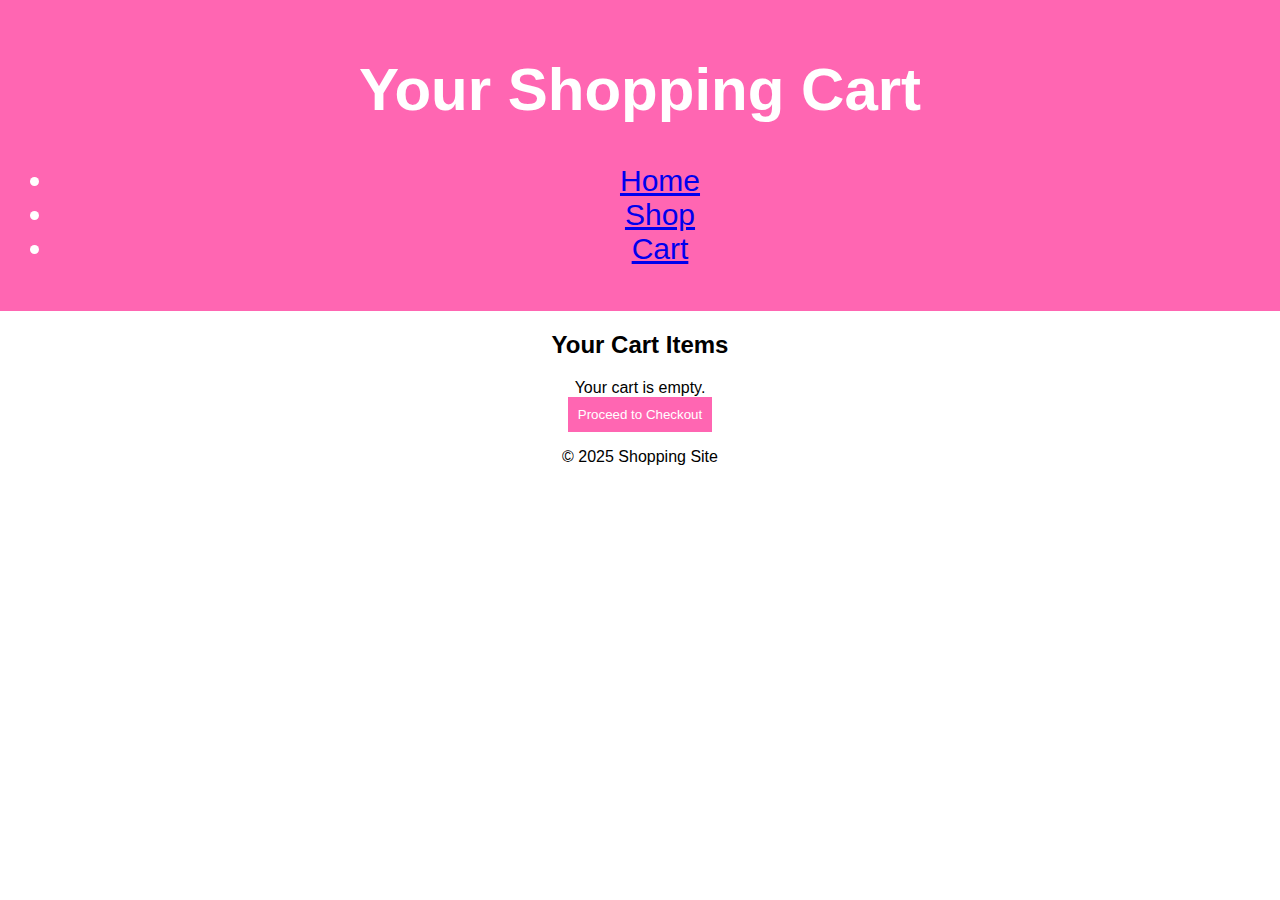
==== cart.html @ 4700900a "แก้โค้ดบางอย่าง" ====
<!-- cart.html -->
<!DOCTYPE html>
<html lang="en">
<head>
    <meta charset="UTF-8">
    <meta name="viewport" content="width=device-width, initial-scale=1.0">
    <title>Your Cart</title>
    <link rel="stylesheet" href="style.css">
</head>
<body>
    <header>
        <h1>Your Shopping Cart</h1>
        <nav>
            <ul>
                <li><a href="index.html">Home</a></li>
                <li><a href="shop.html">Shop</a></li>
                <li><a href="cart.html">Cart</a></li>
            </ul>
        </nav>
    </header>

    <main>
        <h2>Your Cart Items</h2>
        <div id="cart-items"></div>
        <a href="checkout.html"><button>Proceed to Checkout</button></a>
    </main>

    <footer>
        <p>&copy; 2025 Shopping Site</p>
    </footer>

    <script>
        // Retrieve cart items from localStorage and display them
        const cartItemsDiv = document.getElementById('cart-items');
        const cart = JSON.parse(localStorage.getItem('cart')) || [];

        if (cart.length > 0) {
            cart.forEach(item => {
                const itemElement = document.createElement('div');
                itemElement.textContent = `Product: ${item.name}, Price: $${item.price}`;
                cartItemsDiv.appendChild(itemElement);
            });
        } else {
            cartItemsDiv.textContent = 'Your cart is empty.';
        }
    </script>
</body>
</html>
---- style.css ----
body {
    font-family: Arial, sans-serif;
    margin: 0;
    padding: 0;
    text-align: center;
}

header {
    background: #ff66b2;
    color: white;
    padding: 15px;
    font-size: 30px;
}

.cart {
    position: absolute;
    top: 10px;
    right: 50px;
    font-size: 100px;
}

.products {
    display: flex;
    justify-content: center;
    align-items: center;
    flex-direction: column;
    min-height: 100vh;
}

.product {
    padding: 100px;
    border-radius: 10px;
    max-width: 1500px;
}

.product img {
    width: 100%;
    border-radius: 10px;
}

button {
    background: #ff66b2;
    color: white;
    border: none;
    padding: 10px;
    cursor: pointer;
}

button:hover {
    background: #ff3385;
}

h2 {
    font-size: 24px; 
    font-weight: bold; 
}

.product h2 {
    font-size: 45px; 
    font-family: 'Arial', sans-serif; 
    font-weight: bold; 
}
.product-item p {
    font-size: 28px;
    font-weight: bold; 
    color: #333; 
    font-family: 'Arial', sans-serif;

}

.add-to-cart {
    font-size: 28px; 
    font-weight: bold; 
}
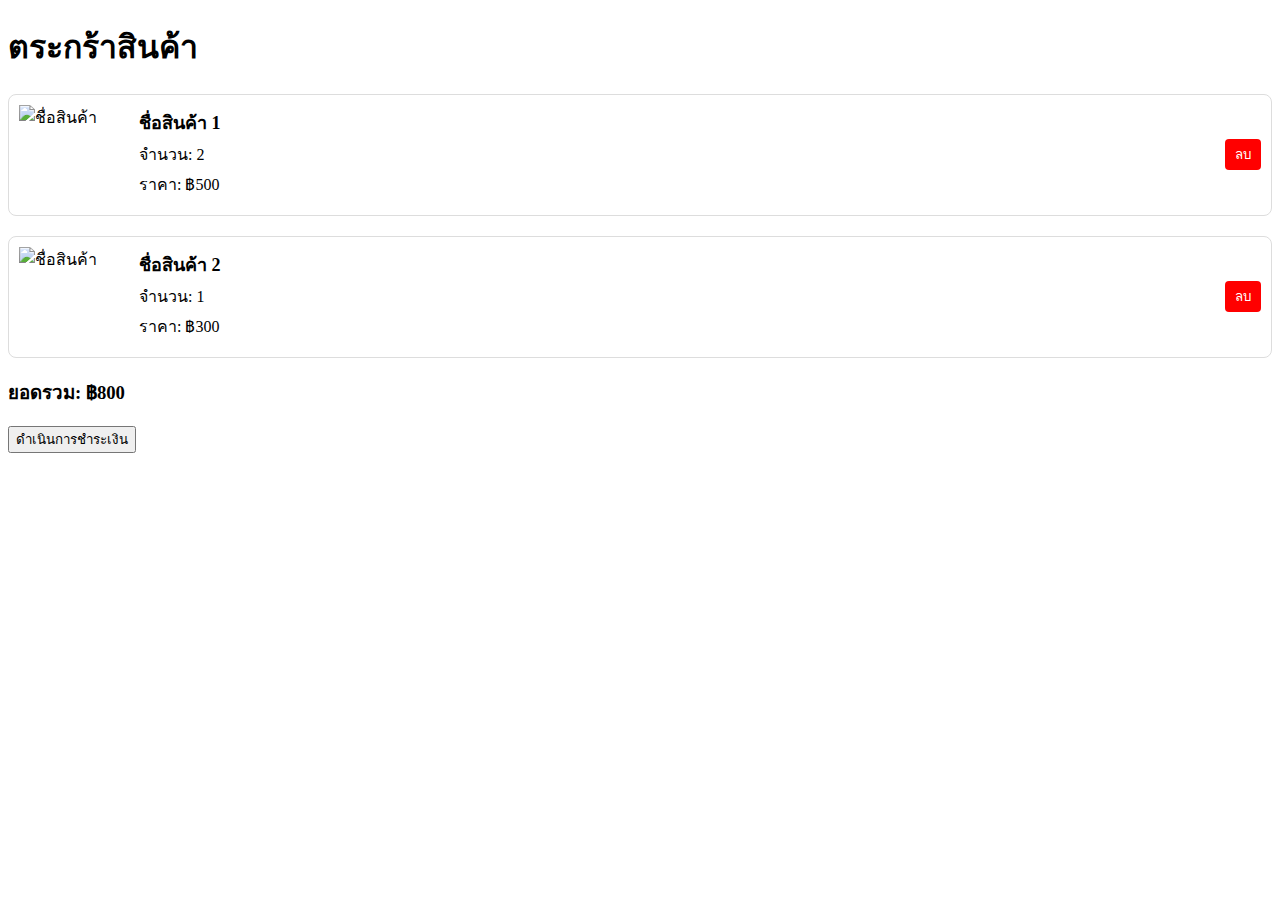
==== commit dd00ea6e: "Update cart.html" ====
--- a/cart.html
+++ b/cart.html
@@ -1,49 +1,71 @@
-<!-- cart.html -->
 <!DOCTYPE html>
-<html lang="en">
+<html lang="th">
 <head>
     <meta charset="UTF-8">
     <meta name="viewport" content="width=device-width, initial-scale=1.0">
-    <title>Your Cart</title>
-    <link rel="stylesheet" href="style.css">
+    <title>หน้าตระกร้าสินค้า</title>
+    <style>
+        .cart-item {
+            display: flex;
+            align-items: center;
+            margin-bottom: 20px;
+            border: 1px solid #ddd;
+            padding: 10px;
+            border-radius: 8px;
+        }
+        .cart-item img {
+            width: 100px;
+            height: 100px;
+            margin-right: 20px;
+        }
+        .item-details {
+            flex-grow: 1;
+        }
+        .item-details h3 {
+            margin: 0;
+            font-size: 18px;
+        }
+        .item-details p {
+            margin: 5px 0;
+        }
+        .remove-btn {
+            background-color: red;
+            color: white;
+            border: none;
+            padding: 5px 10px;
+            cursor: pointer;
+            border-radius: 4px;
+        }
+    </style>
 </head>
 <body>
-    <header>
-        <h1>Your Shopping Cart</h1>
-        <nav>
-            <ul>
-                <li><a href="index.html">Home</a></li>
-                <li><a href="shop.html">Shop</a></li>
-                <li><a href="cart.html">Cart</a></li>
-            </ul>
-        </nav>
-    </header>
+    <h1>ตระกร้าสินค้า</h1>
 
-    <main>
-        <h2>Your Cart Items</h2>
-        <div id="cart-items"></div>
-        <a href="checkout.html"><button>Proceed to Checkout</button></a>
-    </main>
+    <!-- ตัวอย่างสินค้าในตระกร้า -->
+    <div class="cart-item">
+        <img src="path-to-product-image.jpg" alt="ชื่อสินค้า">
+        <div class="item-details">
+            <h3>ชื่อสินค้า 1</h3>
+            <p>จำนวน: 2</p>
+            <p>ราคา: ฿500</p>
+        </div>
+        <button class="remove-btn">ลบ</button>
+    </div>
 
-    <footer>
-        <p>&copy; 2025 Shopping Site</p>
-    </footer>
+    <div class="cart-item">
+        <img src="path-to-another-product-image.jpg" alt="ชื่อสินค้า">
+        <div class="item-details">
+            <h3>ชื่อสินค้า 2</h3>
+            <p>จำนวน: 1</p>
+            <p>ราคา: ฿300</p>
+        </div>
+        <button class="remove-btn">ลบ</button>
+    </div>
 
-    <script>
-        // Retrieve cart items from localStorage and display them
-        const cartItemsDiv = document.getElementById('cart-items');
-        const cart = JSON.parse(localStorage.getItem('cart')) || [];
-
-        if (cart.length > 0) {
-            cart.forEach(item => {
-                const itemElement = document.createElement('div');
-                itemElement.textContent = `Product: ${item.name}, Price: $${item.price}`;
-                cartItemsDiv.appendChild(itemElement);
-            });
-        } else {
-            cartItemsDiv.textContent = 'Your cart is empty.';
-        }
-    </script>
+    <!-- ตระกร้ารวมทั้งหมด -->
+    <div>
+        <h3>ยอดรวม: ฿800</h3>
+        <button>ดำเนินการชำระเงิน</button>
+    </div>
 </body>
 </html>
-
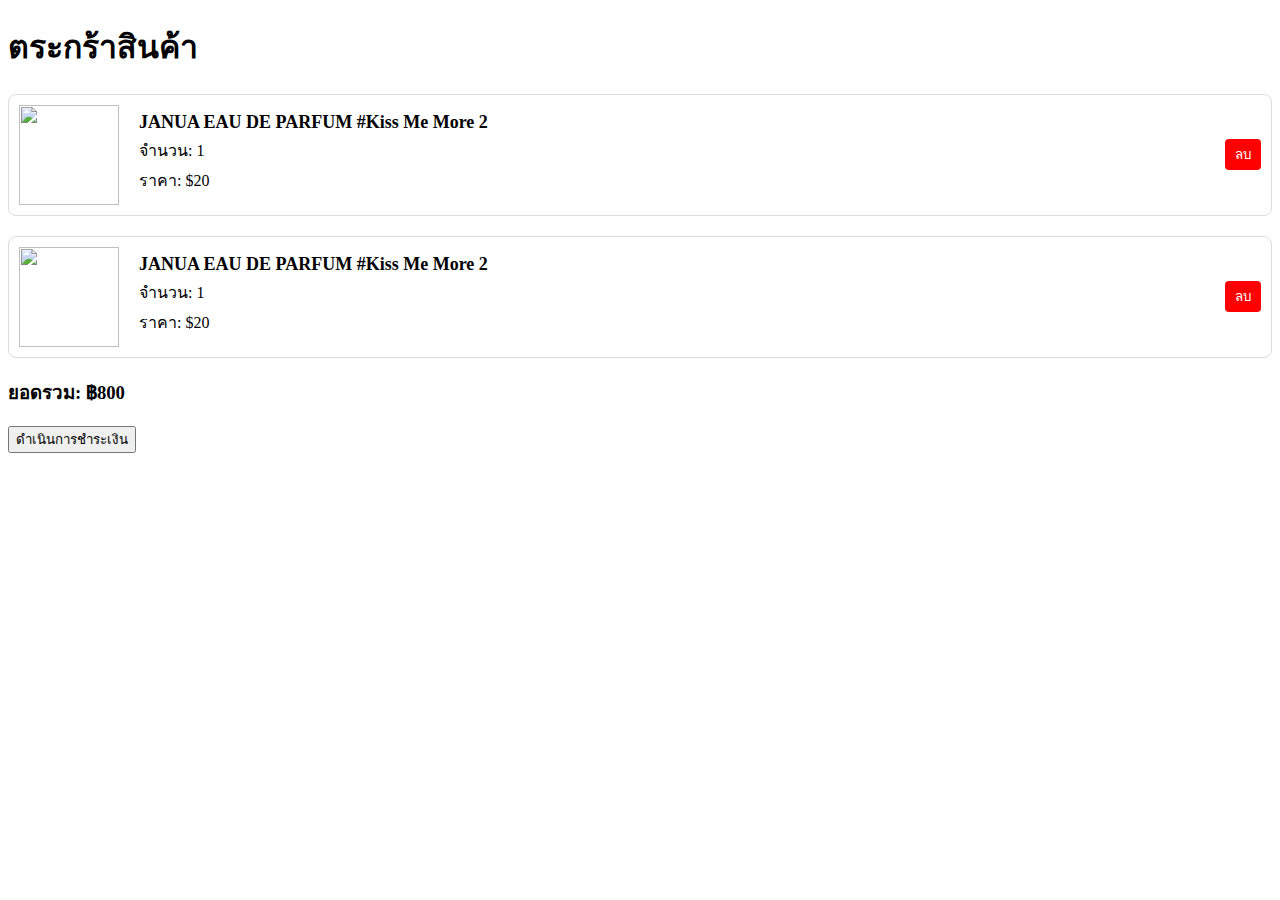
==== commit 8a0e0395: "Update cart.html" ====
--- a/cart.html
+++ b/cart.html
@@ -43,21 +43,21 @@
 
     <!-- ตัวอย่างสินค้าในตระกร้า -->
     <div class="cart-item">
-        <img src="path-to-product-image.jpg" alt="ชื่อสินค้า">
+        <img src="https://s2.konvy.com/static/team/2024/1104/2024110414543944459.jpg"width="300" height="300">
         <div class="item-details">
-            <h3>ชื่อสินค้า 1</h3>
-            <p>จำนวน: 2</p>
-            <p>ราคา: ฿500</p>
+            <h3>JANUA EAU DE PARFUM #Kiss Me More 2</h3>
+            <p>จำนวน: 1</p>
+            <p>ราคา: $20</p>
         </div>
         <button class="remove-btn">ลบ</button>
     </div>
 
     <div class="cart-item">
-        <img src="path-to-another-product-image.jpg" alt="ชื่อสินค้า">
+        <img src="https://s2.konvy.com/static/team/2024/1104/2024110414543944459.jpg"width="300" height="300">
         <div class="item-details">
-            <h3>ชื่อสินค้า 2</h3>
+            <h3>JANUA EAU DE PARFUM #Kiss Me More 2</h3>
             <p>จำนวน: 1</p>
-            <p>ราคา: ฿300</p>
+            <p>ราคา: $20</p>
         </div>
         <button class="remove-btn">ลบ</button>
     </div>
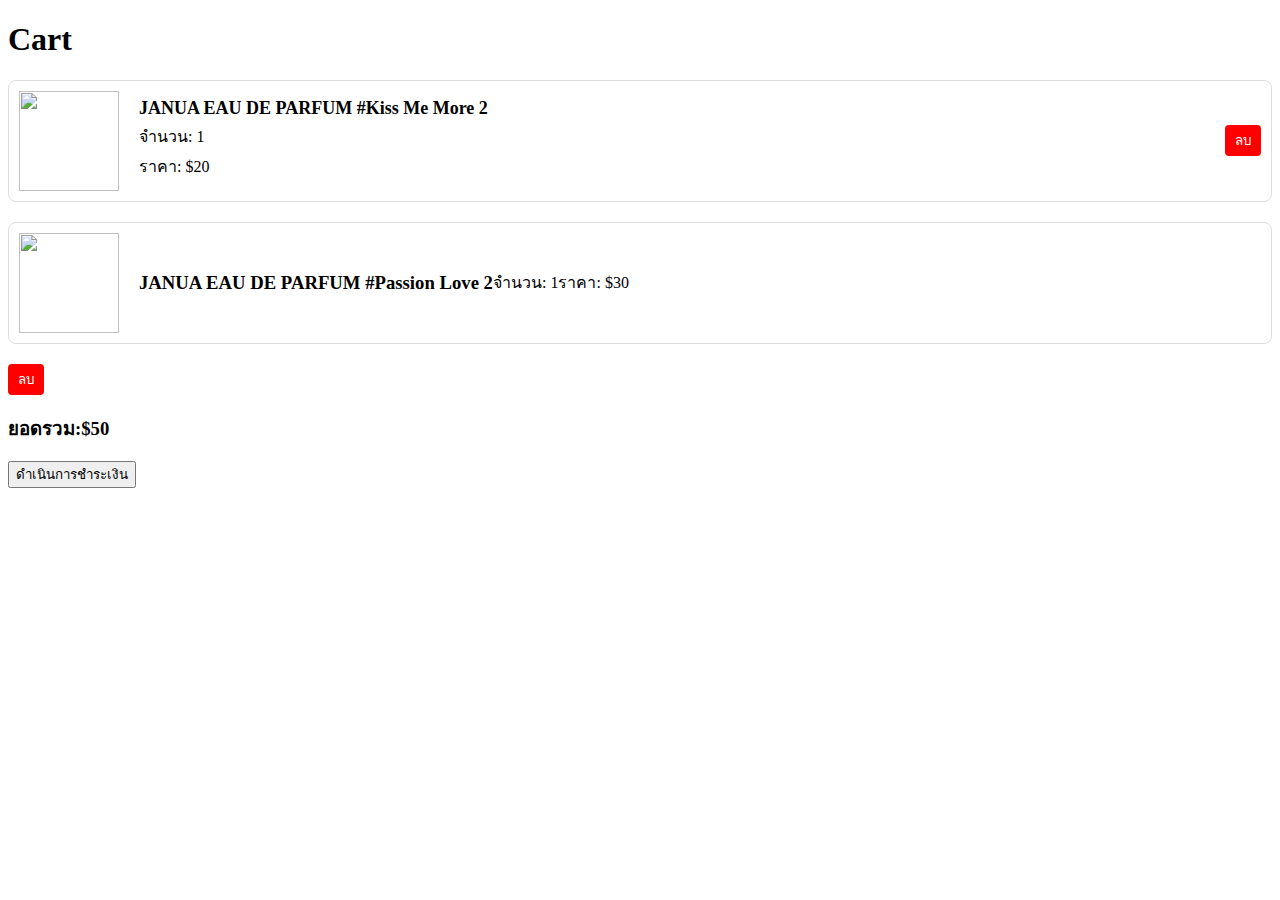
==== commit 0868f478: "Update cart.html" ====
--- a/cart.html
+++ b/cart.html
@@ -39,9 +39,9 @@
     </style>
 </head>
 <body>
-    <h1>ตระกร้าสินค้า</h1>
+    <h1>Cart</h1>
 
-    <!-- ตัวอย่างสินค้าในตระกร้า -->
+    <!-- Cart -->
     <div class="cart-item">
         <img src="https://s2.konvy.com/static/team/2024/1104/2024110414543944459.jpg"width="300" height="300">
         <div class="item-details">
@@ -53,18 +53,17 @@
     </div>
 
     <div class="cart-item">
-        <img src="https://s2.konvy.com/static/team/2024/1104/2024110414543944459.jpg"width="300" height="300">
-        <div class="item-details">
-            <h3>JANUA EAU DE PARFUM #Kiss Me More 2</h3>
+        <img src="https://down-th.img.susercontent.com/file/th-11134207-7r98t-lvsohzlwb8aif5.webp"width="300" height="300">
+            <h3>JANUA EAU DE PARFUM #Passion Love 2</h3>
             <p>จำนวน: 1</p>
-            <p>ราคา: $20</p>
+            <p>ราคา: $30</p>
         </div>
         <button class="remove-btn">ลบ</button>
     </div>
 
-    <!-- ตระกร้ารวมทั้งหมด -->
+    <!-- Cart -->
     <div>
-        <h3>ยอดรวม: ฿800</h3>
+        <h3>ยอดรวม:$50 </h3>
         <button>ดำเนินการชำระเงิน</button>
     </div>
 </body>
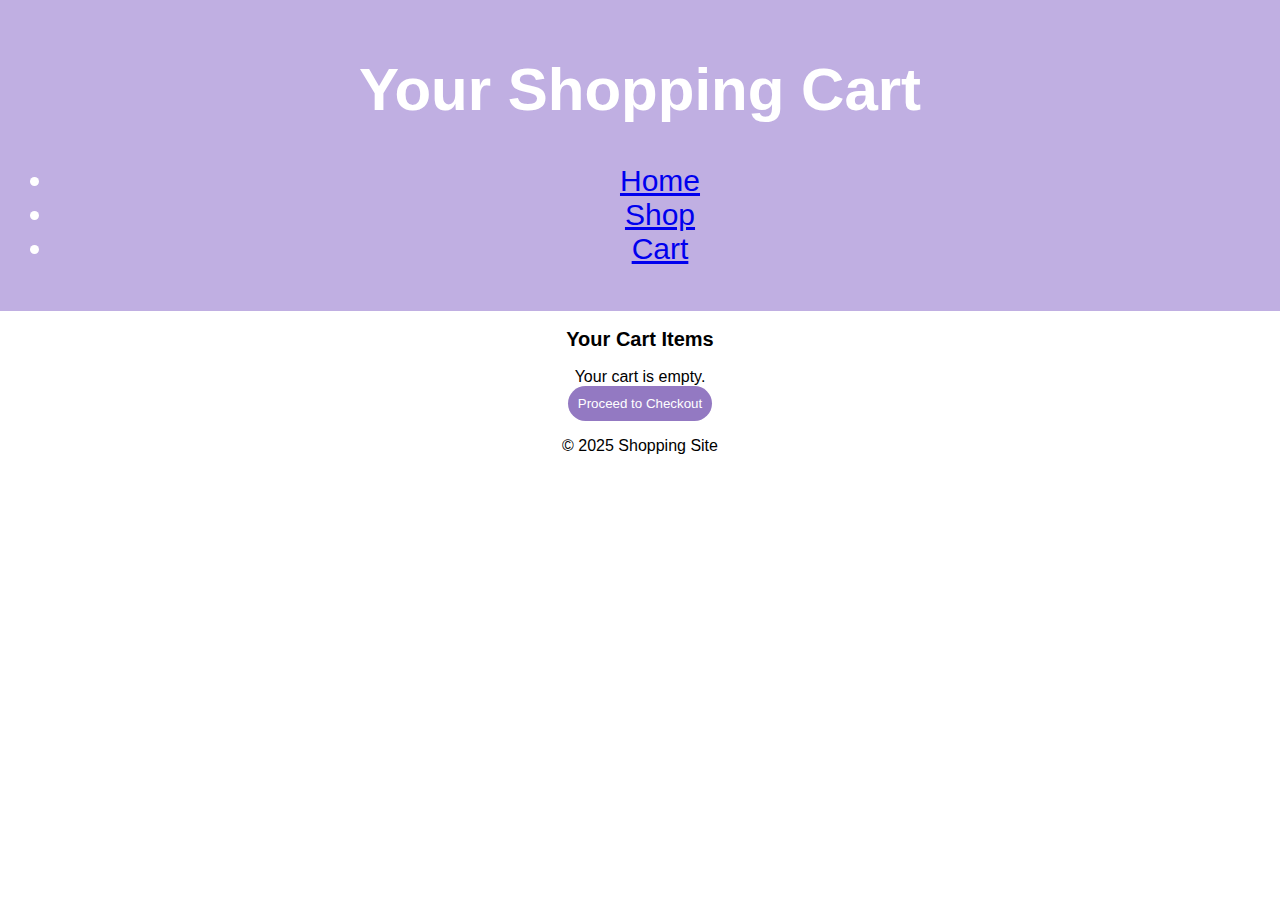
==== commit 7f806665: "Update cart.html" ====
--- a/cart.html
+++ b/cart.html
@@ -1,70 +1,49 @@
+<!-- cart.html -->
 <!DOCTYPE html>
-<html lang="th">
+<html lang="en">
 <head>
     <meta charset="UTF-8">
     <meta name="viewport" content="width=device-width, initial-scale=1.0">
-    <title>หน้าตระกร้าสินค้า</title>
-    <style>
-        .cart-item {
-            display: flex;
-            align-items: center;
-            margin-bottom: 20px;
-            border: 1px solid #ddd;
-            padding: 10px;
-            border-radius: 8px;
-        }
-        .cart-item img {
-            width: 100px;
-            height: 100px;
-            margin-right: 20px;
-        }
-        .item-details {
-            flex-grow: 1;
-        }
-        .item-details h3 {
-            margin: 0;
-            font-size: 18px;
-        }
-        .item-details p {
-            margin: 5px 0;
-        }
-        .remove-btn {
-            background-color: red;
-            color: white;
-            border: none;
-            padding: 5px 10px;
-            cursor: pointer;
-            border-radius: 4px;
-        }
-    </style>
+    <title>Your Cart</title>
+    <link rel="stylesheet" href="style.css">
 </head>
 <body>
-    <h1>Cart</h1>
+    <header>
+        <h1>Your Shopping Cart</h1>
+        <nav>
+            <ul>
+                <li><a href="index.html">Home</a></li>
+                <li><a href="shop.html">Shop</a></li>
+                <li><a href="cart.html">Cart</a></li>
+            </ul>
+        </nav>
+    </header>
 
-    <!-- Cart -->
-    <div class="cart-item">
-        <img src="https://s2.konvy.com/static/team/2024/1104/2024110414543944459.jpg"width="300" height="300">
-        <div class="item-details">
-            <h3>JANUA EAU DE PARFUM #Kiss Me More 2</h3>
-            <p>จำนวน: 1</p>
-            <p>ราคา: $20</p>
-        </div>
-        <button class="remove-btn">ลบ</button>
-    </div>
+    <main>
+        <h2>Your Cart Items</h2>
+        <div id="cart-items"></div>
+        <a href="checkout.html"><button>Proceed to Checkout</button></a>
+    </main>
 
-    <div class="cart-item">
-        <img src="https://down-th.img.susercontent.com/file/th-11134207-7r98t-lvsohzlwb8aif5.webp"width="300" height="300">
-            <h3>JANUA EAU DE PARFUM #Passion Love 2</h3>
-            <p>จำนวน: 1</p>
-            <p>ราคา: $30</p>
-        </div>
-        <button class="remove-btn">ลบ</button>
-    </div>
+    <footer>
+        <p>&copy; 2025 Shopping Site</p>
+    </footer>
 
-    <!-- Cart -->
-    <div>
-        <h3>ยอดรวม:$50 </h3>
-        <button>ดำเนินการชำระเงิน</button>
-    </div>
+    <script>
+        // Retrieve cart items from localStorage and display them
+        const cartItemsDiv = document.getElementById('cart-items');
+        const cart = JSON.parse(localStorage.getItem('cart')) || [];
+
+        if (cart.length > 0) {
+            cart.forEach(item => {
+                const itemElement = document.createElement('div');
+                itemElement.textContent = `Product: ${item.name}, Price: $${item.price}`;
+                cartItemsDiv.appendChild(itemElement);
+            });
+        } else {
+            cartItemsDiv.textContent = 'Your cart is empty.';
+        }
+    </script>
 </body>
 </html>
+
--- a/style.css
+++ b/style.css
@@ -0,0 +1,80 @@
+body {
+    font-family: Arial, sans-serif;
+    margin: 0;
+    padding: 0;
+    text-align: center;
+}
+
+header {
+    background: #C0AFE2;
+    color: white;
+    padding: 15px;
+    font-size: 30px;
+}
+
+.cart {
+    position: fixed;
+    top: 10px;
+    right: 50px;
+    font-size: 100px;
+}
+
+.products {
+    display: flex;
+    justify-content: center;
+    align-items: center;
+    flex-direction: column;
+    min-height: 100vh;
+    gap: 25px; /* เพิ่มระยะห่างระหว่างสินค้า */
+}
+
+.product {
+    padding: 40px;
+    border-radius: 10px;
+    max-width: 1200px; /* จำกัดขนาดสูงสุด */
+    margin: 0 15px; /* เพิ่ม margin ซ้ายขวา */
+    box-sizing: border-box; /* รวม padding เข้ากับขนาด */
+}
+
+button {
+    background: #9379C2;
+    color: rgb(255, 255, 255);
+    border: none;
+    padding: 10px;
+    cursor: pointer;
+    border-radius: 20px; /* เพิ่มมุมโค้งให้ปุ่ม */
+}
+
+button:hover {
+    background: #eb7ee2;
+}
+
+h2 {
+    font-size: 20px;
+    font-weight: bold;
+}
+
+.product h2 {
+    font-size: 45px;
+    font-family: 'Arial', sans-serif;
+    font-weight: bold;
+}
+
+.product-item p {
+    font-size: 24px; /* ขนาดเล็กลงนิดหน่อย */
+    font-weight: bold;
+    color: #333;
+    font-family: 'Arial', sans-serif;
+}
+
+.add-to-cart {
+    font-size: 20px;
+    font-weight: bold;
+}
+
+
+
+
+
+
+
